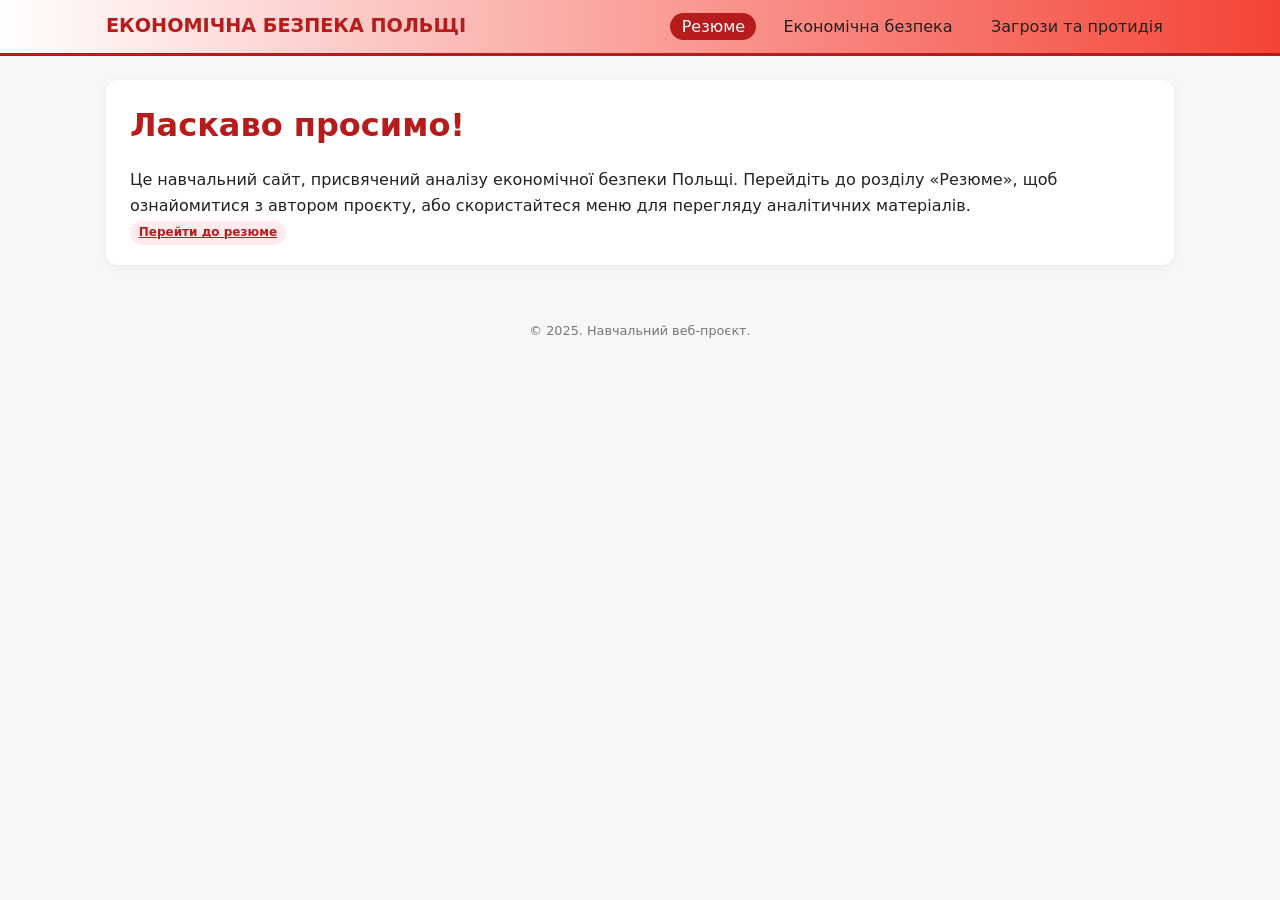
==== index.html @ a7ddd38a "Сайт Іванни" ====
<!-- index.html -->
<!DOCTYPE html>
<html lang="uk">
<head>
    <meta charset="UTF-8">
    <title>Головна – Економічна безпека Польщі</title>
    <link rel="stylesheet" href="css/style.css">
</head>
<body>
<header>
    <nav class="navbar">
        <div class="logo">Економічна безпека польщі</div>
        <ul>
            <li><a href="index.html" class="active">Резюме</a></li>
            <li><a href="economy.html">Економічна безпека</a></li>
            <li><a href="threats.html">Загрози та протидія</a></li>
        </ul>
    </nav>
</header>

<main class="main">
    <!-- Можна просто скопіювати вміст з resume.html -->
    <section class="section">
        <h1>Ласкаво просимо!</h1>
        <p>Це навчальний сайт, присвячений аналізу економічної безпеки Польщі. 
            Перейдіть до розділу «Резюме», щоб ознайомитися з автором проєкту, 
            або скористайтеся меню для перегляду аналітичних матеріалів.</p>
        <p><a href="resume.html" class="badge">Перейти до резюме</a></p>
    </section>
</main>

<footer>
    © 2025. Навчальний веб-проєкт.
</footer>
</body>
</html>
---- css/style.css ----
:root {
    --pt-green: #006634;
    --pt-red: #d80027;
    --pt-yellow: #ffcc00;
    --bg: #f3f5fb;
    --bg-alt: #ffffff;
    --text: #1f2430;
    --muted: #6c7280;
    --border-subtle: rgba(15, 23, 42, 0.08);
    --shadow-soft: 0 18px 45px rgba(15, 23, 42, 0.14);
    --radius-lg: 24px;
    --radius-md: 16px;
}
/* css/style.css */
* {
    box-sizing: border-box;
    margin: 0;
    padding: 0;
}

body {
    font-family: system-ui, -apple-system, BlinkMacSystemFont, "Segoe UI", sans-serif;
    line-height: 1.6;
    background-color: #f7f7f7;
    color: #222;
}

/* Шапка та меню */
header {
    background: linear-gradient(90deg, #ffffff 0%, #f44336 100%);
    border-bottom: 3px solid #b71c1c;
    position: sticky;
    top: 0;
    z-index: 100;
}

.navbar {
    max-width: 1100px;
    margin: 0 auto;
    display: flex;
    align-items: center;
    justify-content: space-between;
    padding: 0.7rem 1rem;
}

.navbar .logo {
    font-weight: 700;
    font-size: 1.2rem;
    color: #b71c1c;
    text-transform: uppercase;
}

.navbar ul {
    list-style: none;
    display: flex;
    gap: 1rem;
}

.navbar a {
    text-decoration: none;
    color: #222;
    font-weight: 500;
    padding: 0.25rem 0.7rem;
    border-radius: 999px;
    transition: background 0.2s, color 0.2s;
}

.navbar a:hover,
.navbar a.active {
    background: #b71c1c;
    color: #fff;
}

/* Контейнер сторінки */
.main {
    max-width: 1100px;
    margin: 1.5rem auto 2.5rem;
    padding: 0 1rem;
}

h1, h2, h3 {
    margin-bottom: 0.75rem;
    color: #b71c1c;
}

h1 {
    font-size: 2rem;
    margin-bottom: 1rem;
}

.section {
    background: #ffffff;
    border-radius: 0.75rem;
    padding: 1.25rem 1.5rem;
    margin-bottom: 1.25rem;
    box-shadow: 0 2px 8px rgba(0,0,0,0.06);
}

.section + .section {
    margin-top: 1rem;
}

/* Резюме */


/* Таблиці та списки */
table {
    width: 100%;
    border-collapse: collapse;
    margin-top: 0.75rem;
    margin-bottom: 0.75rem;
    font-size: 0.95rem;
}

table thead {
    background: #ffebee;
}

table th, table td {
    border: 1px solid #e0e0e0;
    padding: 0.4rem 0.5rem;
    text-align: left;
}

table th {
    font-weight: 600;
}

.badge {
    display: inline-block;
    padding: 0.15rem 0.55rem;
    border-radius: 999px;
    font-size: 0.75rem;
    background: #ffebee;
    color: #b71c1c;
    font-weight: 600;
}

ul.custom-list {
    margin-left: 1.1rem;
    margin-top: 0.5rem;
}

ul.custom-list li {
    margin-bottom: 0.4rem;
}

/* Блок з прапором */
.flag-box {
    display: flex;
    align-items: center;
    gap: 1rem;
    margin-bottom: 1rem;
}

.flag-box img {
    width: 80px;
    height: auto;
    border-radius: 0.4rem;
    border: 2px solid #b71c1c;
}

/* Графіки */
.charts-grid {
    display: grid;
    grid-template-columns: repeat(auto-fit, minmax(260px, 1fr));
    gap: 1.25rem;
    margin-top: 1rem;
}

.chart-card {
    background: #ffffff;
    border-radius: 0.75rem;
    padding: 0.75rem;
    box-shadow: 0 2px 8px rgba(0,0,0,0.04);
    border: 1px solid #f0f0f0;
}

.chart-card h3 {
    font-size: 0.95rem;
    margin-bottom: 0.25rem;
}

/* Футер */
footer {
    text-align: center;
    font-size: 0.8rem;
    color: #777;
    padding: 1rem 0 1.5rem;
}

/* Адаптивність */
@media (max-width: 768px) {
    .navbar {
        flex-direction: column;
        align-items: flex-start;
        gap: 0.4rem;
    }

    .resume-grid {
        grid-template-columns: 1fr;
    }

    .flag-box {
        flex-direction: row;
    }
}

/* General sections */



/* left resume */

.hero-layout {
    display: grid;
    grid-template-columns: minmax(260px, 310px) minmax(0, 1.8fr);
    gap: 28px;
    align-items: flex-start;
}

.resume-card {
    background: linear-gradient(180deg, #b71c1c, #333333 45%, #b71c1c 100%);
    color: #e5e7eb;
    border-radius: var(--radius-lg);
    padding: 22px 20px 20px;
    box-shadow: 0 18px 40px rgba(97, 23, 32, 0.85);
    position: relative;
    overflow: hidden;
    border: 1px solid rgba(148,163,184,0.35);
}

.resume-card::before {
    content: "";
    position: absolute;
    width: 280px;
    height: 280px;
    background: radial-gradient(circle, rgba(234,179,8,0.24) 0, transparent 60%);
    top: -120px;
    right: -80px;
    opacity: 0.9;
}

.avatar-ring {
    width: 190px;
    height: 190px;
    margin: 0 auto 14px;
    border-radius: 999px;
    padding: 5px;
    background: conic-gradient(from 200deg, var(--pt-green), var(--pt-red), var(--pt-yellow), var(--pt-green));
    display: flex;
    align-items: center;
    justify-content: center;
    box-shadow: 0 14px 30px rgba(0,0,0,0.65);
}

.avatar-ring img {
    width: 100%;
    height: 100%;
    border-radius: 999px;
    object-fit: cover;
    border: 4px solid rgba(15,23,42,0.9);
}

.resume-name {
    text-align: center;
    font-size: 1.35rem;
    font-weight: 800;
    letter-spacing: 0.05em;
    text-transform: uppercase;
    margin-bottom: 4px;
}

.resume-role {
    text-align: center;
    font-size: 0.86rem;
    text-transform: uppercase;
    letter-spacing: 0.18em;
    color: #e5e7eb;
    opacity: 0.86;
    margin-bottom: 10px;
}

.location-pill {
    display: inline-flex;
    align-items: center;
    gap: 6px;
    font-size: 0.78rem;
    padding: 4px 10px;
    border-radius: 999px;
    border: 1px solid rgba(148,163,184,0.6);
    background: radial-gradient(circle at 0 0, rgba(22,163,74,0.35) 0, transparent 55%);
    margin: 0 auto 12px;
}

.location-pill span {
    display: inline-block;
}

.contact-list {
    list-style: none;
    padding: 0;
    margin: 4px 0 0;
    font-size: 0.86rem;
}

.contact-list li {
    margin-bottom: 4px;
}

.contact-list a {
    color: #facc15;
    text-decoration: none;
}

.contact-list a:hover {
    text-decoration: underline;
}

.resume-meta-label {
    font-size: 0.72rem;
    text-transform: uppercase;
    letter-spacing: 0.16em;
    color: #9ca3af;
    margin-top: 10px;
    margin-bottom: 4px;
}

.language-badges {
    display: flex;
    flex-wrap: wrap;
    gap: 6px;
    font-size: 0.78rem;
}

.language-badges span {
    padding: 2px 8px;
    border-radius: 999px;
    border: 1px solid rgba(148,163,184,0.7);
}

/* Resume right column */

.resume-section-block {
    margin-bottom: 22px;
}

.resume-section-title {
    font-size: 0.98rem;
    text-transform: uppercase;
    letter-spacing: 0.1em;
    color: #111827;
    font-weight: 700;
    margin-bottom: 8px;
}

.resume-section-description {
    font-size: 0.9rem;
    color: var(--muted);
    margin-bottom: 10px;
}

.resume-grid-two {
    display: grid;
    grid-template-columns: repeat(auto-fit, minmax(230px, 1fr));
    gap: 14px 20px;
}

.resume-item {
    background: #f9fafb;
    border-radius: var(--radius-md);
    padding: 10px 12px;
    border: 1px solid rgba(148,163,184,0.45);
}

.item-title {
    font-size: 0.92rem;
    font-weight: 600;
    margin-bottom: 2px;
}

.item-subtitle {
    font-size: 0.84rem;
    color: #4b5563;
    margin-bottom: 2px;
}

.item-dates {
    font-size: 0.78rem;
    color: #9ca3af;
    margin-bottom: 4px;
}

.item-text {
    font-size: 0.86rem;
    color: #374151;
    margin: 0;
}

.compact-list {
    margin: 4px 0 0;
    padding-left: 18px;
    font-size: 0.86rem;
    color: #374151;
}

.compact-list li {
    margin-bottom: 3px;
}
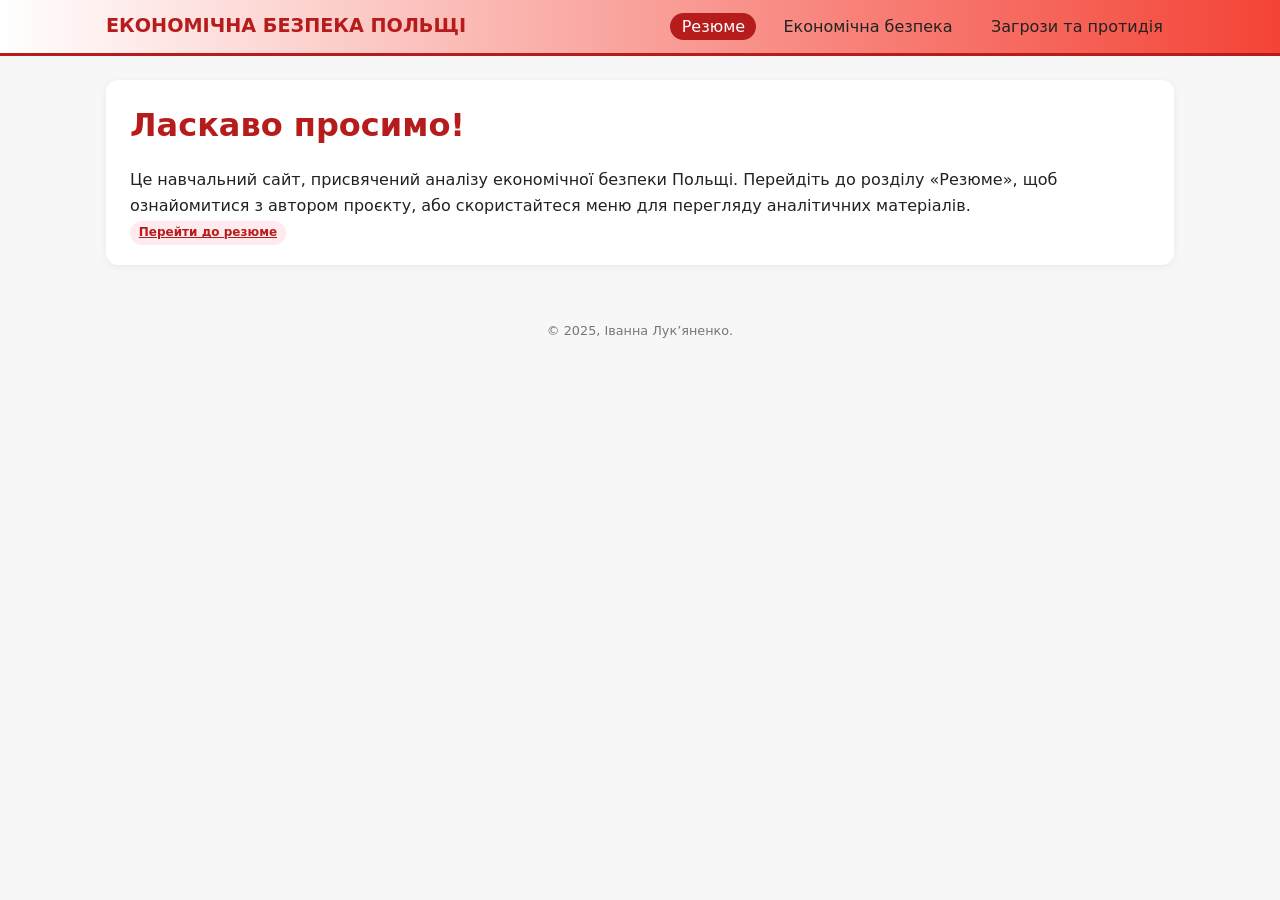
==== commit 9cc04182: "Новий сайт" ====
--- a/index.html
+++ b/index.html
@@ -4,7 +4,7 @@
 <head>
     <meta charset="UTF-8">
     <title>Головна – Економічна безпека Польщі</title>
-    <link rel="stylesheet" href="css/style.css">
+    <link rel="stylesheet" href="style.css">
 </head>
 <body>
 <header>
@@ -30,7 +30,7 @@
 </main>
 
 <footer>
-    © 2025. Навчальний веб-проєкт.
+    © 2025, Іванна Лук’яненко.
 </footer>
 </body>
 </html>
--- a/style.css
+++ b/style.css
@@ -0,0 +1,409 @@
+:root {
+    --pt-green: #006634;
+    --pt-red: #d80027;
+    --pt-yellow: #ffcc00;
+    --bg: #f3f5fb;
+    --bg-alt: #ffffff;
+    --text: #1f2430;
+    --muted: #6c7280;
+    --border-subtle: rgba(15, 23, 42, 0.08);
+    --shadow-soft: 0 18px 45px rgba(15, 23, 42, 0.14);
+    --radius-lg: 24px;
+    --radius-md: 16px;
+}
+/* css/style.css */
+* {
+    box-sizing: border-box;
+    margin: 0;
+    padding: 0;
+}
+
+body {
+    font-family: system-ui, -apple-system, BlinkMacSystemFont, "Segoe UI", sans-serif;
+    line-height: 1.6;
+    background-color: #f7f7f7;
+    color: #222;
+}
+
+/* Шапка та меню */
+header {
+    background: linear-gradient(90deg, #ffffff 0%, #f44336 100%);
+    border-bottom: 3px solid #b71c1c;
+    position: sticky;
+    top: 0;
+    z-index: 100;
+}
+
+.navbar {
+    max-width: 1100px;
+    margin: 0 auto;
+    display: flex;
+    align-items: center;
+    justify-content: space-between;
+    padding: 0.7rem 1rem;
+}
+
+.navbar .logo {
+    font-weight: 700;
+    font-size: 1.2rem;
+    color: #b71c1c;
+    text-transform: uppercase;
+}
+
+.navbar ul {
+    list-style: none;
+    display: flex;
+    gap: 1rem;
+}
+
+.navbar a {
+    text-decoration: none;
+    color: #222;
+    font-weight: 500;
+    padding: 0.25rem 0.7rem;
+    border-radius: 999px;
+    transition: background 0.2s, color 0.2s;
+}
+
+.navbar a:hover,
+.navbar a.active {
+    background: #b71c1c;
+    color: #fff;
+}
+
+/* Контейнер сторінки */
+.main {
+    max-width: 1100px;
+    margin: 1.5rem auto 2.5rem;
+    padding: 0 1rem;
+}
+
+h1, h2, h3 {
+    margin-bottom: 0.75rem;
+    color: #b71c1c;
+}
+
+h1 {
+    font-size: 2rem;
+    margin-bottom: 1rem;
+}
+
+.section {
+    background: #ffffff;
+    border-radius: 0.75rem;
+    padding: 1.25rem 1.5rem;
+    margin-bottom: 1.25rem;
+    box-shadow: 0 2px 8px rgba(0,0,0,0.06);
+}
+
+.section + .section {
+    margin-top: 1rem;
+}
+
+/* Резюме */
+
+
+/* Таблиці та списки */
+table {
+    width: 100%;
+    border-collapse: collapse;
+    margin-top: 0.75rem;
+    margin-bottom: 0.75rem;
+    font-size: 0.95rem;
+}
+
+table thead {
+    background: #ffebee;
+}
+
+table th, table td {
+    border: 1px solid #e0e0e0;
+    padding: 0.4rem 0.5rem;
+    text-align: left;
+}
+
+table th {
+    font-weight: 600;
+}
+
+.badge {
+    display: inline-block;
+    padding: 0.15rem 0.55rem;
+    border-radius: 999px;
+    font-size: 0.75rem;
+    background: #ffebee;
+    color: #b71c1c;
+    font-weight: 600;
+}
+
+ul.custom-list {
+    margin-left: 1.1rem;
+    margin-top: 0.5rem;
+}
+
+ul.custom-list li {
+    margin-bottom: 0.4rem;
+}
+
+/* Блок з прапором */
+.flag-box {
+    display: flex;
+    align-items: center;
+    gap: 1rem;
+    margin-bottom: 1rem;
+}
+
+.flag-box img {
+    width: 80px;
+    height: auto;
+    border-radius: 0.4rem;
+    border: 2px solid #b71c1c;
+}
+
+/* Графіки */
+.charts-grid {
+    display: grid;
+    grid-template-columns: repeat(auto-fit, minmax(260px, 1fr));
+    gap: 1.25rem;
+    margin-top: 1rem;
+}
+
+.chart-card {
+    background: #ffffff;
+    border-radius: 0.75rem;
+    padding: 0.75rem;
+    box-shadow: 0 2px 8px rgba(0,0,0,0.04);
+    border: 1px solid #f0f0f0;
+}
+
+.chart-card h3 {
+    font-size: 0.95rem;
+    margin-bottom: 0.25rem;
+}
+
+/* Футер */
+footer {
+    text-align: center;
+    font-size: 0.8rem;
+    color: #777;
+    padding: 1rem 0 1.5rem;
+}
+
+/* Адаптивність */
+@media (max-width: 768px) {
+    .navbar {
+        flex-direction: column;
+        align-items: flex-start;
+        gap: 0.4rem;
+    }
+
+    .resume-grid {
+        grid-template-columns: 1fr;
+    }
+
+    .flag-box {
+        flex-direction: row;
+    }
+}
+
+/* General sections */
+
+
+
+/* left resume */
+
+.hero-layout {
+    display: grid;
+    grid-template-columns: minmax(260px, 310px) minmax(0, 1.8fr);
+    gap: 28px;
+    align-items: flex-start;
+}
+
+.resume-card {
+    background: linear-gradient(180deg, #b71c1c, #333333 45%, #b71c1c 100%);
+    color: #e5e7eb;
+    border-radius: var(--radius-lg);
+    padding: 22px 20px 20px;
+    box-shadow: 0 18px 40px rgba(97, 23, 32, 0.85);
+    position: relative;
+    overflow: hidden;
+    border: 1px solid rgba(148,163,184,0.35);
+}
+
+.resume-card::before {
+    content: "";
+    position: absolute;
+    width: 280px;
+    height: 280px;
+    background: radial-gradient(circle, rgba(234,179,8,0.24) 0, transparent 60%);
+    top: -120px;
+    right: -80px;
+    opacity: 0.9;
+}
+
+.avatar-ring {
+    width: 190px;
+    height: 190px;
+    margin: 0 auto 14px;
+    border-radius: 999px;
+    padding: 5px;
+    background: conic-gradient(from 200deg, var(--pt-green), var(--pt-red), var(--pt-yellow), var(--pt-green));
+    display: flex;
+    align-items: center;
+    justify-content: center;
+    box-shadow: 0 14px 30px rgba(0,0,0,0.65);
+}
+
+.avatar-ring img {
+    width: 100%;
+    height: 100%;
+    border-radius: 999px;
+    object-fit: cover;
+    border: 4px solid rgba(15,23,42,0.9);
+}
+
+.resume-name {
+    text-align: center;
+    font-size: 1.35rem;
+    font-weight: 800;
+    letter-spacing: 0.05em;
+    text-transform: uppercase;
+    margin-bottom: 4px;
+}
+
+.resume-role {
+    text-align: center;
+    font-size: 0.86rem;
+    text-transform: uppercase;
+    letter-spacing: 0.18em;
+    color: #e5e7eb;
+    opacity: 0.86;
+    margin-bottom: 10px;
+}
+
+.location-pill {
+    display: inline-flex;
+    align-items: center;
+    gap: 6px;
+    font-size: 0.78rem;
+    padding: 4px 10px;
+    border-radius: 999px;
+    border: 1px solid rgba(148,163,184,0.6);
+    background: radial-gradient(circle at 0 0, rgba(22,163,74,0.35) 0, transparent 55%);
+    margin: 0 auto 12px;
+}
+
+.location-pill span {
+    display: inline-block;
+}
+
+.contact-list {
+    list-style: none;
+    padding: 0;
+    margin: 4px 0 0;
+    font-size: 0.86rem;
+}
+
+.contact-list li {
+    margin-bottom: 4px;
+}
+
+.contact-list a {
+    color: #facc15;
+    text-decoration: none;
+}
+
+.contact-list a:hover {
+    text-decoration: underline;
+}
+
+.resume-meta-label {
+    font-size: 0.72rem;
+    text-transform: uppercase;
+    letter-spacing: 0.16em;
+    color: #9ca3af;
+    margin-top: 10px;
+    margin-bottom: 4px;
+}
+
+.language-badges {
+    display: flex;
+    flex-wrap: wrap;
+    gap: 6px;
+    font-size: 0.78rem;
+}
+
+.language-badges span {
+    padding: 2px 8px;
+    border-radius: 999px;
+    border: 1px solid rgba(148,163,184,0.7);
+}
+
+/* Resume right column */
+
+.resume-section-block {
+    margin-bottom: 22px;
+}
+
+.resume-section-title {
+    font-size: 0.98rem;
+    text-transform: uppercase;
+    letter-spacing: 0.1em;
+    color: #111827;
+    font-weight: 700;
+    margin-bottom: 8px;
+}
+
+.resume-section-description {
+    font-size: 0.9rem;
+    color: var(--muted);
+    margin-bottom: 10px;
+}
+
+.resume-grid-two {
+    display: grid;
+    grid-template-columns: repeat(auto-fit, minmax(230px, 1fr));
+    gap: 14px 20px;
+}
+
+.resume-item {
+    background: #f9fafb;
+    border-radius: var(--radius-md);
+    padding: 10px 12px;
+    border: 1px solid rgba(148,163,184,0.45);
+}
+
+.item-title {
+    font-size: 0.92rem;
+    font-weight: 600;
+    margin-bottom: 2px;
+}
+
+.item-subtitle {
+    font-size: 0.84rem;
+    color: #4b5563;
+    margin-bottom: 2px;
+}
+
+.item-dates {
+    font-size: 0.78rem;
+    color: #9ca3af;
+    margin-bottom: 4px;
+}
+
+.item-text {
+    font-size: 0.86rem;
+    color: #374151;
+    margin: 0;
+}
+
+.compact-list {
+    margin: 4px 0 0;
+    padding-left: 18px;
+    font-size: 0.86rem;
+    color: #374151;
+}
+
+.compact-list li {
+    margin-bottom: 3px;
+}
